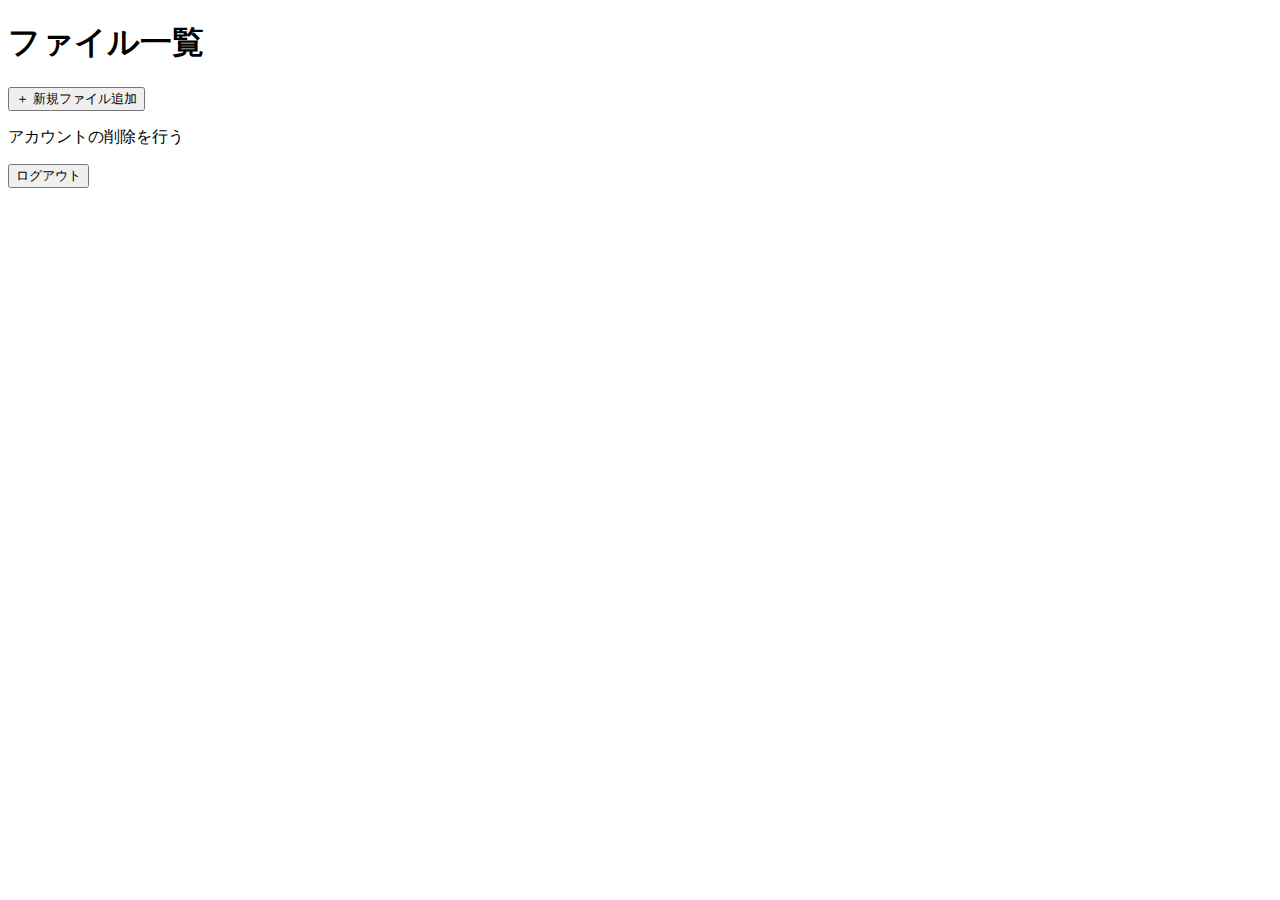
==== list.html @ 432ec46a "monolist.htmlからlist.htmlに名前変更．list.html内にユーザー削除とログアウトの機能" ====
<!DOCTYPE html>
<html lang="en">
<head>
<meta charset="UTF-8">
<meta name="viewport" content="width=device-width, initial-scale=1.0">
<script src="https://monolis.f5.si/js/api_access.js"></script>
<link rel="stylesheet" href="list.css">
<title>MONOLIS</title>



</head>
<body>
<h1>ファイル一覧</h1>
<ul id="fileList">

</ul>
<button id="addFileButton">＋ 新規ファイル追加</button>

<!--ユーザー情報の削除-->
<div class="deleteUser">
  <p id="deleteUser">アカウントの削除を行う</p>
</div>

<script>
  const api = new MonolisAPI("monolis.f5.si/api");
  const deleteUser = document.getElementById('deleteUser');
  
            
  deleteUser.addEventListener('click', async () => {
    const confirmed = confirm('本当にアカウント情報を削除してもよろしいですか？');
    if (confirmed) { 
    try {
        const res = await api.logout();

        if (res.status === 200) {
                        // 成功の処理
                        alert('アカウント情報を削除しました。');
                        window.location.href = 'top.html';
                    } else if (res.status === 404) {
                        // ユーザーが見つからない場合の処理
                        alert('ユーザーが見つかりません。');
                    } else {
                        // その他のエラー処理
                        alert('エラーが発生しました。もう一度お試しください。');
                    }
                } catch (error) {
                    // 通信エラーの処理
                    alert('通信エラーが発生しました。もう一度お試しください。');
                    console.error(error);
                }
}});
</script>


<!--ログアウトの操作-->
<div class="logout">
  <button id="logoutButton">ログアウト</button>
</div>

<script>
  const logoutButton = document.getElementById('logoutButton');

  logoutButton.addEventListener('click', async () => {
      try {
          const res = await api.logout();

          if (res.status === 200) {
              // 成功の処理
              alert('ログアウトしました。');
              window.location.href = 'top.html';
          } else {
              // エラー処理
              alert('ログアウト時にエラーが発生しました。もう一度お試しください。');
          }
      } catch (error) {
          // 通信エラーの処理
          alert('通信エラーが発生しました。もう一度お試しください。');
          console.error(error);
      }
  });
</script>

<!--新規ファイルの作成-->
<script>
document.addEventListener("DOMContentLoaded", function() {
  const fileList = document.getElementById("fileList");
  const addFileButton = document.getElementById("addFileButton");

  addFileButton.addEventListener("click", function() {
    const newFileName = prompt("新しいファイル名を入力してください:", "新規ファイル");
    if (newFileName) {
      const newFileItem = document.createElement("li");

      const icon = document.createElement("div");
      icon.classList.add("icon");
      icon.textContent = "📄";
      newFileItem.appendChild(icon);

      const fileInfo = document.createElement("div");
      fileInfo.classList.add("file-info");
      fileInfo.textContent = newFileName;
      newFileItem.appendChild(fileInfo);

      const deleteButton = document.createElement("button");
      deleteButton.classList.add("delete-button");
      deleteButton.textContent = "削除";
      newFileItem.appendChild(deleteButton);

      newFileItem.addEventListener("click", function(event) {
        if (event.target.classList.contains("delete-button")) {
          newFileItem.remove();
          return;
        }
    
      // ファイル項目にクリックイベントを追加
      newFileItem.addEventListener("click", function() {
      const targetFilePath = "monolis.html"; // 自作したページの相対パス
      const urlWithParameter = `${targetFilePath}?filename=${encodeURIComponent(newFileName)}`;
      window.location.href = urlWithParameter;
      });
      });

      fileList.appendChild(newFileItem);
    }
 }) ;
});
</script>
</body>
</html>
---- list.css ----
ul {
    list-style: none;
  }
  li {
    display: flex;
    align-items: center;
    margin: 10px;
    cursor: pointer;
  }
  .icon {
    width: 60px;
    height: 60px;
    background-color: #3498db;
    text-align: center;
    line-height: 60px;
    color: white;
    font-size: 32px;
    margin-right: 10px;
    cursor: pointer;
  }
  .file-info {
    display: flex;
    flex-direction: column;
  }
  .delete-button {
    background-color: #e74c3c;
    color: white;
    border: none;
    padding: 5px 10px;
    cursor: pointer;
  }
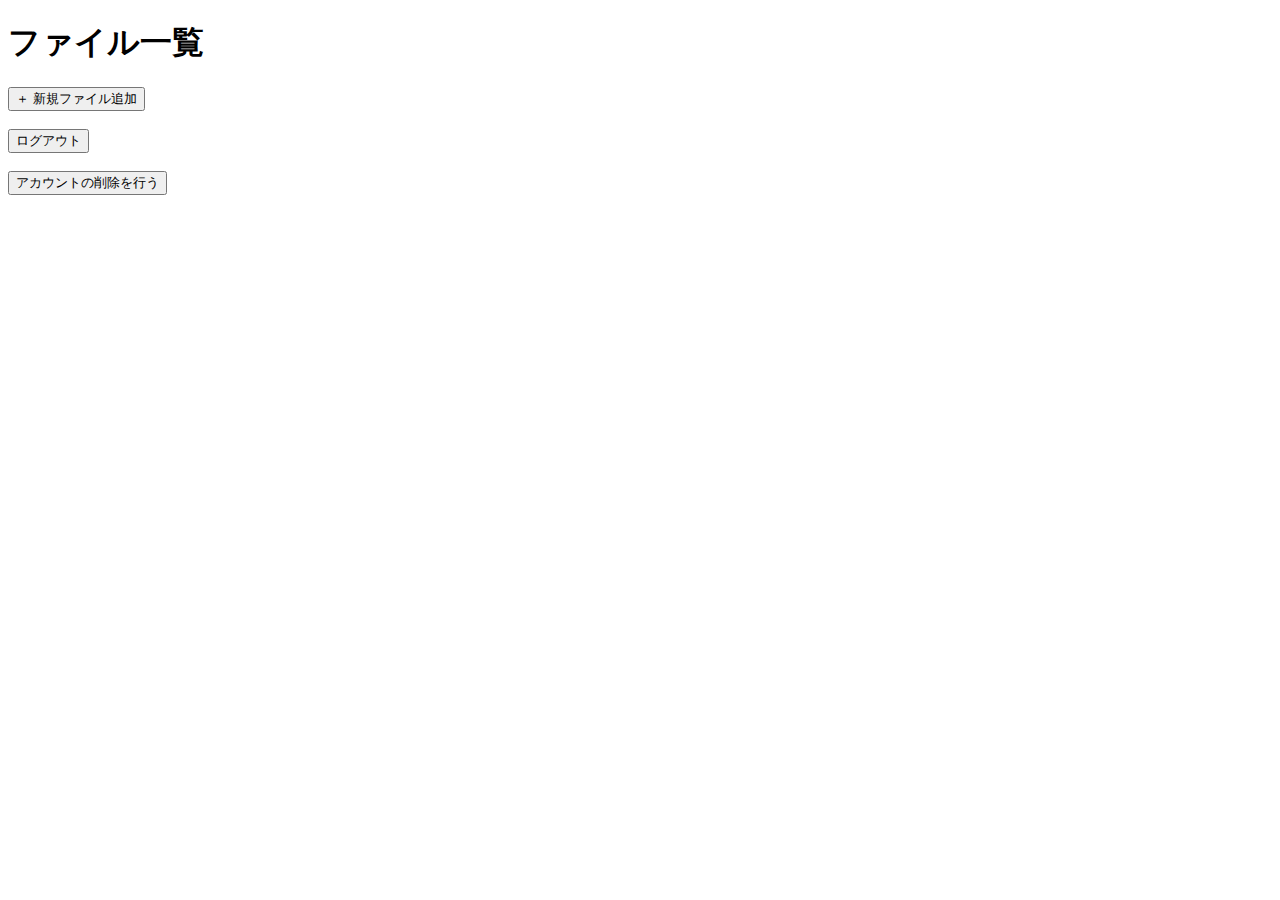
==== commit 9c36f439: "update" ====
--- a/list.html
+++ b/list.html
@@ -17,44 +17,12 @@
 </ul>
 <button id="addFileButton">＋ 新規ファイル追加</button>
 
-<!--ユーザー情報の削除-->
-<div class="deleteUser">
-  <p id="deleteUser">アカウントの削除を行う</p>
-</div>
 
-<script>
-  const api = new MonolisAPI("monolis.f5.si/api");
-  const deleteUser = document.getElementById('deleteUser');
-  
-            
-  deleteUser.addEventListener('click', async () => {
-    const confirmed = confirm('本当にアカウント情報を削除してもよろしいですか？');
-    if (confirmed) { 
-    try {
-        const res = await api.logout();
-
-        if (res.status === 200) {
-                        // 成功の処理
-                        alert('アカウント情報を削除しました。');
-                        window.location.href = 'top.html';
-                    } else if (res.status === 404) {
-                        // ユーザーが見つからない場合の処理
-                        alert('ユーザーが見つかりません。');
-                    } else {
-                        // その他のエラー処理
-                        alert('エラーが発生しました。もう一度お試しください。');
-                    }
-                } catch (error) {
-                    // 通信エラーの処理
-                    alert('通信エラーが発生しました。もう一度お試しください。');
-                    console.error(error);
-                }
-}});
-</script>
 
 
 <!--ログアウトの操作-->
 <div class="logout">
+  <br>
   <button id="logoutButton">ログアウト</button>
 </div>
 
@@ -68,7 +36,7 @@
           if (res.status === 200) {
               // 成功の処理
               alert('ログアウトしました。');
-              window.location.href = 'top.html';
+              window.location.href = 'index.html';
           } else {
               // エラー処理
               alert('ログアウト時にエラーが発生しました。もう一度お試しください。');
@@ -81,49 +49,148 @@
   });
 </script>
 
-<!--新規ファイルの作成-->
+<!--ユーザー情報の削除-->
+<br>
+<div class="deleteUser">
+  <button id="deleteUserButton">アカウントの削除を行う</button>
+</div>
+
 <script>
+const api = new MonolisAPI("monolis.f5.si/api");
+
+const fileList = document.getElementById("fileList");
+const addFileButton = document.getElementById("addFileButton");
+
+function addItem(pageData){
+  const newFileName = pageData.title;
+  const id = pageData.id;
+  const thumbnail = pageData.thumbnail;
+  const newFileItem = document.createElement("li");
+
+  if(pageData.content == ""){
+    const icon = document.createElement("div");
+    icon.classList.add("icon");
+    icon.textContent = "📄";
+    newFileItem.appendChild(icon);
+  }else{
+    const icon = document.createElement("img");
+    icon.classList.add("icon");
+    icon.src = thumbnail;
+    newFileItem.appendChild(icon);
+  }
+
+  const fileInfo = document.createElement("div");
+  fileInfo.classList.add("file-info");
+  fileInfo.textContent = newFileName;
+  newFileItem.appendChild(fileInfo);
+
+  const deleteButton = document.createElement("button");
+  deleteButton.classList.add("delete-button");
+  deleteButton.textContent = "削除";
+  newFileItem.appendChild(deleteButton);
+
+  newFileItem.addEventListener("click", function(event) {
+    if (event.target.classList.contains("delete-button")) {
+      api.deletePage(id).then(res => {
+        if(res.status === 200){
+            // 成功の処理
+            newFileItem.remove();
+        } else if(res.status === 404){
+            // ページが見つからない、または削除権限がない場合の処理
+        } else {
+            // その他のエラー処理
+        }
+    });
+      return;
+    }
+
+  // ファイル項目にクリックイベントを追加
+  newFileItem.addEventListener("click", function() {
+  const targetFilePath = "monolis.html"; // 自作したページの相対パス
+  const urlWithParameter = `${targetFilePath}?filename=${encodeURIComponent(newFileName)}&id=${id}`;
+  window.location.href = urlWithParameter;
+  });
+  });
+
+  fileList.appendChild(newFileItem);
+}
+
 document.addEventListener("DOMContentLoaded", function() {
-  const fileList = document.getElementById("fileList");
-  const addFileButton = document.getElementById("addFileButton");
 
-  addFileButton.addEventListener("click", function() {
+
+  const deleteUser = document.getElementById('deleteUserButton');
+  
+            
+  deleteUser.addEventListener('click', async function() {
+    const confirmed = confirm('本当にアカウント情報を削除してもよろしいですか？');
+    if (confirmed) { 
+    try {
+      const res = await api.deleteUser();
+      if (res.status === 200) {
+          // 成功の処理
+          alert('アカウント情報を削除しました。');
+          window.location.href = 'index.html';
+      } else if (res.status === 404) {
+        // ユーザーが見つからない場合の処理
+        alert('ユーザーが見つかりません。');
+      } else {
+        // その他のエラー処理
+        alert('エラーが発生しました。もう一度お試しください。');
+      }
+    } catch (error) {
+      // 通信エラーの処理
+      alert('通信エラーが発生しました。もう一度お試しください。');
+      console.error(error);
+    }
+}});
+
+  api.getPages().then(res => {
+    if(res.status === 200){
+        // 成功の処理
+        let pages = res.data; // ページ一覧
+        for( var i=0; i<pages.length; i++ ) {
+
+          console.log( pages[i] );
+          addItem(pages[i]);
+        }
+
+    } else {
+        // エラー処理
+    }
+  });
+
+
+  addFileButton.addEventListener("click", async function() {
     const newFileName = prompt("新しいファイル名を入力してください:", "新規ファイル");
-    if (newFileName) {
-      const newFileItem = document.createElement("li");
 
-      const icon = document.createElement("div");
-      icon.classList.add("icon");
-      icon.textContent = "📄";
-      newFileItem.appendChild(icon);
+    let page = {
+      "title": newFileName,
+      "content": "",
+      "access_type": 2,
+      "password": "",
+      "allowed_user_ids": [],
+      "co_editor_user_ids": []
+    };
 
-      const fileInfo = document.createElement("div");
-      fileInfo.classList.add("file-info");
-      fileInfo.textContent = newFileName;
-      newFileItem.appendChild(fileInfo);
+    api.createPage(page).then(res => {
+        if(res.status === 200){
+          // 成功の処理
+          if (newFileName) {
+            addItem(res.data);
+          }
+        } else {
+          // エラー処理
+          alart(error);
+        }
+    });
 
-      const deleteButton = document.createElement("button");
-      deleteButton.classList.add("delete-button");
-      deleteButton.textContent = "削除";
-      newFileItem.appendChild(deleteButton);
 
-      newFileItem.addEventListener("click", function(event) {
-        if (event.target.classList.contains("delete-button")) {
-          newFileItem.remove();
-          return;
-        }
-    
-      // ファイル項目にクリックイベントを追加
-      newFileItem.addEventListener("click", function() {
-      const targetFilePath = "monolis.html"; // 自作したページの相対パス
-      const urlWithParameter = `${targetFilePath}?filename=${encodeURIComponent(newFileName)}`;
-      window.location.href = urlWithParameter;
-      });
-      });
 
-      fileList.appendChild(newFileItem);
-    }
+
  }) ;
+
+
+ 
 });
 </script>
 </body>
--- a/list.css
+++ b/list.css
@@ -20,6 +20,7 @@
   }
   .file-info {
     display: flex;
+    margin-right: 10px;
     flex-direction: column;
   }
   .delete-button {
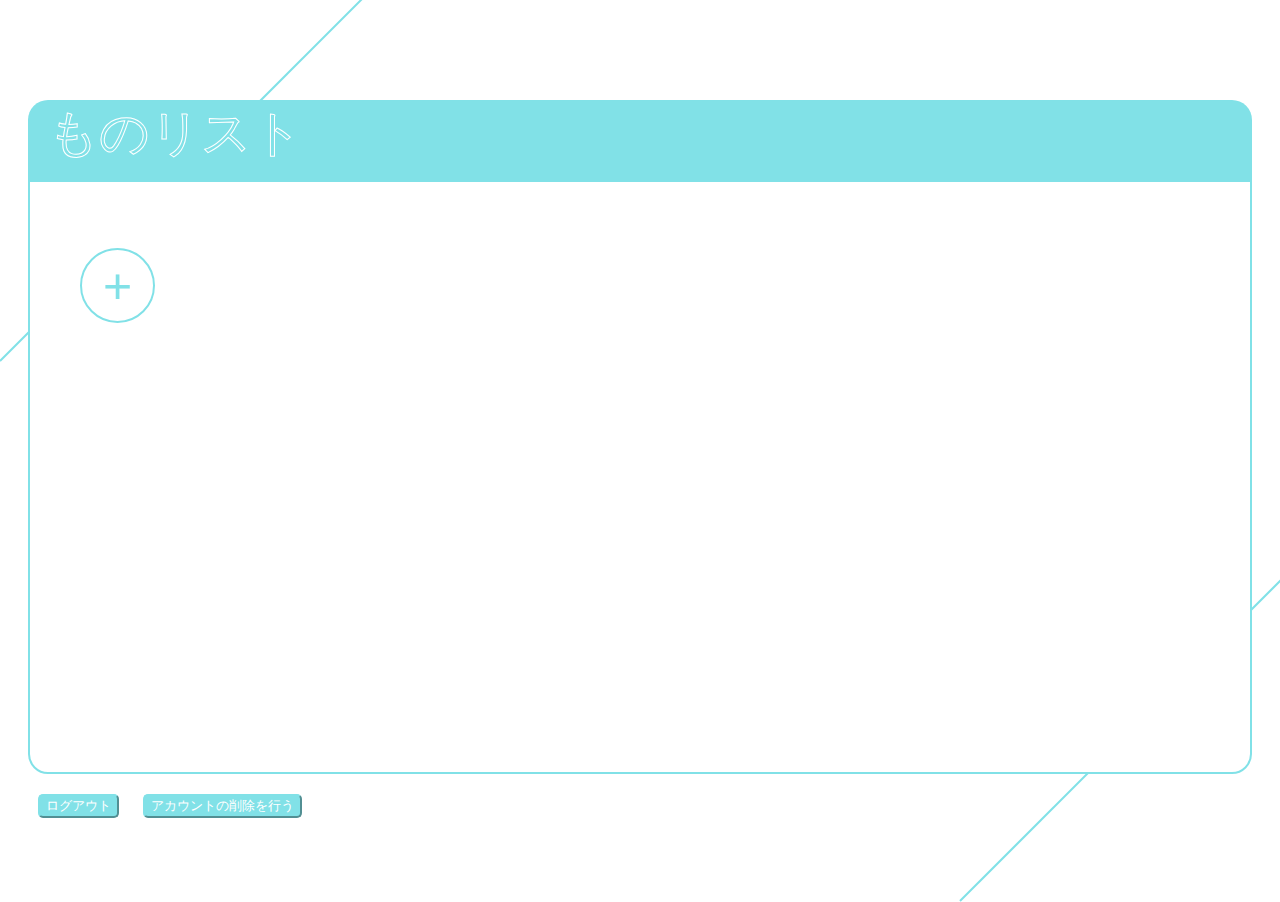
==== commit 30b4d71b: "new css" ====
--- a/list.html
+++ b/list.html
@@ -6,25 +6,169 @@
 <script src="https://monolis.f5.si/js/api_access.js"></script>
 <link rel="stylesheet" href="list.css">
 <title>MONOLIS</title>
-
-
+<style>
+  ul {
+    list-style: none;
+  }
+  li {
+    display: flex;
+    align-items: center;
+    margin: 10px;
+    cursor: pointer;
+  }
+  .icon {
+    width: 60px;
+    height: 60px;
+    background-color: #81E1E7;
+    text-align: center;
+    line-height: 60px;
+    color: white;
+    font-size: 32px;
+    margin-right: 10px;
+    cursor: pointer;
+  }
+  .file-info {
+    display: flex;
+    flex-direction: column;
+  }
+  .delete-button {
+    background-color: #e74c3c;
+    color: white;
+    border: none;
+    padding: 5px 10px;
+    cursor: pointer;
+  }
+  
+
+</style>
 
 </head>
 <body>
-<h1>ファイル一覧</h1>
-<ul id="fileList">
-
-</ul>
-<button id="addFileButton">＋ 新規ファイル追加</button>
+<div id="title-container">
+  <h id="title">ものリスト</h>
+</div>
+
+<style>
+  #title-container{
+    z-index: 99;
+    background-color: #81E1E7;
+    width:  calc(100% - 40px); ;
+    height: 80px;
+    margin: auto;
+    margin-top: 100px;
+    border-radius:20px 20px 0 0;
+  }
+
+  #title{
+    z-index: 99;
+    color: #81E1E7;
+    -webkit-text-stroke: 1px white; /* 縁取りの幅と色を指定 */
+    font-size: 50px;
+    margin-left: 20px;
+    margin-top: 50%;
+  }
+  #fileListContainer{
+    z-index: 99;
+    width: calc(100% - 40px); /* 画面いっぱいにして左右20px分余らせる */
+    height: 66vh; /* 画面の最大の3分の2の大きさ */
+    margin: auto; /* 中央寄せ */
+    border: 2px solid #81E1E7; /* 外枠を黒くかこる */
+    box-sizing: border-box; /* ボーダーを含むボックスサイズ計算 */
+    position: relative;
+    background-color: white;
+    border-radius:0 0 20px 20px;
+  }
+  #addFileButton{
+    z-index: 99;
+    width: 75px; /* ボタンの幅 */
+    height: 75px; /* ボタンの高さ */
+    border-radius: 50%; /* 正円形状にするための丸み */
+    color: #81E1E7; /* テキストの色 */
+    background-color: white;
+    font-size: 50px; /* フォントサイズ */
+    text-align: center; /* テキストを中央に配置 */
+    line-height: 50px; /* ボタンの高さと一致させるための行の高さ */
+    justify-content: center;
+    align-items: center;
+    border: 2px solid #81E1E7; 
+    margin-top: 50px;
+    margin-left: 50px;
+  } 
+
+  .left-line {
+    z-index: -10;
+    position: absolute;
+    top: calc(100vh - 60%); /* 線の上端の位置 */
+    left: 0 ; /* 線の左端の位置 */
+    width: 550px; /* 線の長さ */
+    height: 0; /* 高さ0で線を描画 */
+    border-top: 2px solid #81E1E7; /* 線の太さと色 */
+    transform: rotate(-45deg); /* 45度回転 */
+    transform-origin: left center; /* 回転の基準点 */
+  }
+
+  .right-line {
+    z-index: -10;
+    position: absolute;
+    top: 100vh; /* 線の上端の位置 */
+    left: calc(100vw - 25%) ; /* 線の左端の位置 */
+    width: 550px; /* 線の長さ */
+    height: 0; /* 高さ0で線を描画 */
+    border-top: 2px solid #81E1E7; /* 線の太さと色 */
+    transform: rotate(-45deg); /* 45度回転 */
+    transform-origin: left center; /* 回転の基準点 */
+  }
+
+  
+
+  
+  
+</style>
+<!--<button id="addFileButton">＋ 新規ファイル追加</button><br>-->
+<div id="fileListContainer">
+  <ul id="fileList">
+    <!-- ファイルのリストアイテム -->
+  </ul>
+  <button id="addFileButton">+</button>
+</div>
+
+<div class="left-line"></div>
+<div class="right-line"></div>
+
+
 
 
 
 
 <!--ログアウトの操作-->
-<div class="logout">
-  <br>
+<div class="Button">
   <button id="logoutButton">ログアウト</button>
-</div>
+
+
+<style>
+  #logoutButton{
+    width: auto;
+    height: auto;
+    margin-top: 20px;
+    margin-left: 30px;
+    border-radius: 5px;
+    background-color: #81E1E7;
+    color: white;
+    border-color: #81E1E7;
+  }
+
+  #deleteUserButton{
+    width: auto;
+    height: auto;
+    margin-top: 10px;
+    margin-left: 20px;
+    border-radius: 5px;
+    background-color: #81E1E7;
+    color: white;
+    border-color: #81E1E7;
+  }
+</style>
+
 
 <script>
   const logoutButton = document.getElementById('logoutButton');
@@ -50,8 +194,7 @@
 </script>
 
 <!--ユーザー情報の削除-->
-<br>
-<div class="deleteUser">
+
   <button id="deleteUserButton">アカウントの削除を行う</button>
 </div>
 
@@ -103,8 +246,9 @@
     });
       return;
     }
-
-  // ファイル項目にクリックイベントを追加
+  });}
+
+  /*ファイル項目にクリックイベントを追加
   newFileItem.addEventListener("click", function() {
   const targetFilePath = "monolis.html"; // 自作したページの相対パス
   const urlWithParameter = `${targetFilePath}?filename=${encodeURIComponent(newFileName)}&id=${id}`;
@@ -113,7 +257,7 @@
   });
 
   fileList.appendChild(newFileItem);
-}
+}*/
 
 document.addEventListener("DOMContentLoaded", function() {
 
